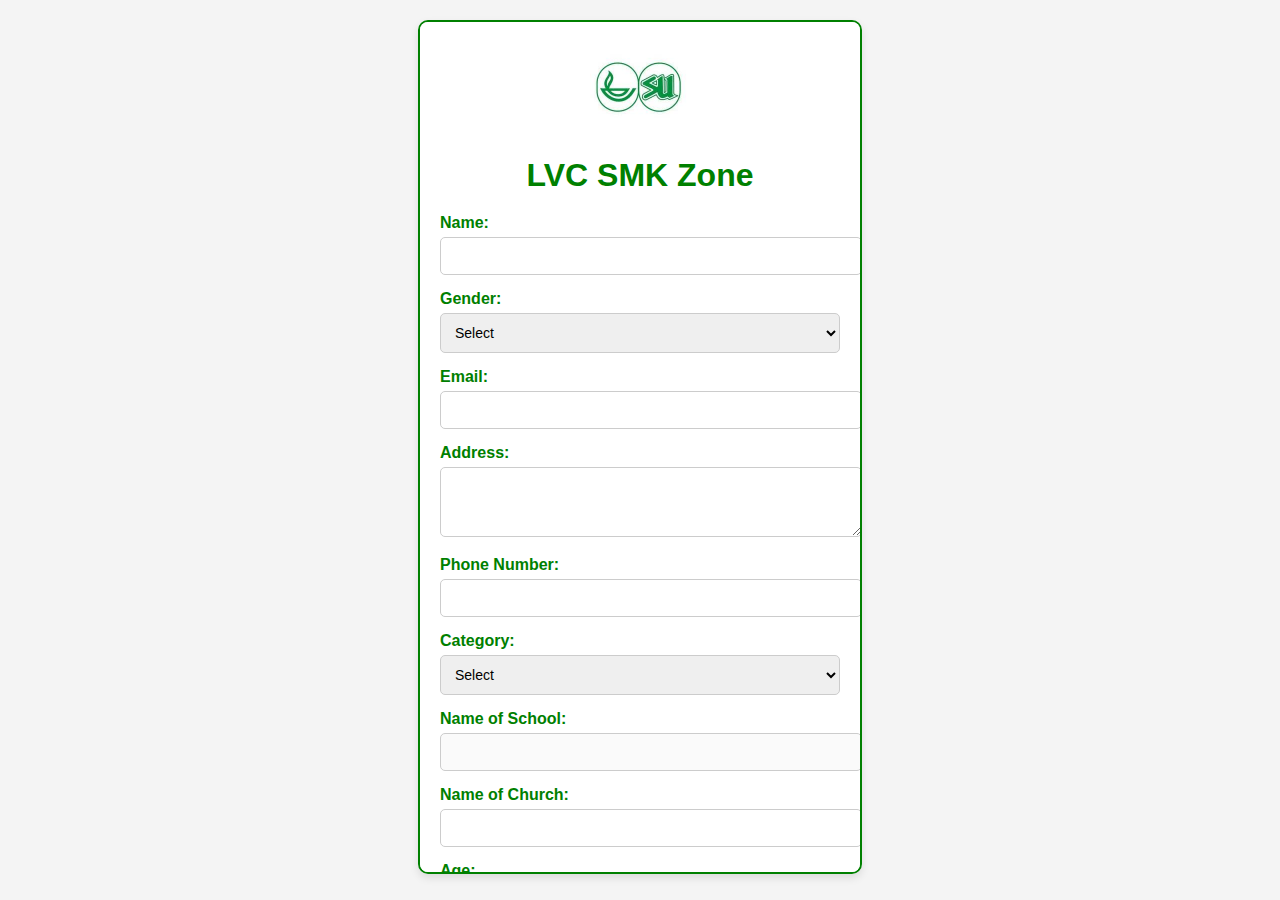
==== my-registration-form/index.html @ 2778547e "Add registration form and styles" ====
<!DOCTYPE html>
<html lang="en">
  <head>
    <meta charset="UTF-8" />
    <meta name="viewport" content="width=device-width, initial-scale=1.0" />
    <title>LVC SMK Zone</title>
    <link rel="stylesheet" href="src/styles.css" />
  </head>
  <body>
    <div class="form-container">
        <img src="img/sulogo.jpg" alt="LVC SMK Zone Logo" class="form-logo" />
      <h1 class="form-title">LVC SMK Zone</h1>
      <form id="registration-form">
        <label for="name">Name:</label>
        <input type="text" id="name" name="name" required />

        <label for="gender">Gender:</label>
        <select id="gender" name="gender" required>
          <option value="">Select</option>
          <option value="male">Male</option>
          <option value="female">Female</option>
        </select>

        <label for="email">Email:</label>
        <input type="email" id="email" name="email" required />

        <label for="address">Address:</label>
        <textarea id="address" name="address" rows="3" required></textarea>

        <label for="phone">Phone Number:</label>
        <input type="tel" id="phone" name="phone" required />

        <label for="category">Category:</label>
        <select id="category" name="category" required>
          <option value="">Select</option>
          <option value="pilgrim">Pilgrim</option>
          <option value="sucf">SUCF</option>
          <option value="camper">Camper</option>
        </select>

        <label for="school">Name of School:</label>
        <input type="text" id="school" name="school" required />

        <label for="church">Name of Church:</label>
        <input type="text" id="church" name="church" required />

        <label for="age">Age:</label>
        <input type="number" id="age" name="age" min="1" max="100" required />

        <label for="class">Class:</label>
        <select id="class" name="class" required>
          <option value="">Select</option>
          <option value="jss1">JSS1</option>
          <option value="jss2">JSS2</option>
          <option value="jss3">JSS3</option>
          <option value="ss1">SS1</option>
          <option value="ss2">SS2</option>
          <option value="ss3">SS3</option>
          <option value="school-leaver">School Leaver</option>
        </select>

        

        <label for="group">Group:</label>
        <input type="text" id="group" name="group" required />

        <label for="medical-conditions">Do you have medical conditions?</label>
        <select id="medical-conditions" name="medical-conditions" required>
          <option value="no">No</option>
          <option value="yes">Yes</option>
        </select>

        <div id="medical-details-container" style="display: none">
          <label for="medical-details">If yes, please specify:</label>
          <textarea
            id="medical-details"
            name="medical-details"
            rows="3"
          ></textarea>
        </div>

                <button type="submit">Submit</button>
      </form>
    </div>
    <script src="src/script.js"></script>
  </body>
</html>
---- my-registration-form/src/styles.css ----
/* General Body Styling */
body {
    font-family: Arial, sans-serif;
    background-color: #f4f4f4;
    margin: 0;
    padding: 20px;
    display: flex;
    justify-content: center;
    align-items: flex-start; /* Allows content to scroll if too tall */
    min-height: 100vh;
    box-sizing: border-box;
    overflow-x: hidden;
}

/* Form Container Styling */
.form-container {
    background-color: white;
    border: 2px solid green;
    border-radius: 10px;
    padding: 20px;
    width: 100%;
    max-width: 400px;
    box-shadow: 0 4px 8px rgba(0, 0, 0, 0.1);
    max-height: 90vh;
    overflow-y: auto;
}

.form-logo {
    display: block;
    margin: 0 auto 10px; /* Center the logo and add spacing below */
    max-width: 100px; /* Adjust the size of the logo */
    height: auto; /* Maintain aspect ratio */
}

/* Form Title */
.form-title {
    text-align: center;
    color: green;
    margin-bottom: 20px;
}

/* Form Fields */
form label {
    display: block;
    margin-bottom: 5px;
    font-weight: bold;
    color: green;
}

form input,
form select,
form textarea,
form button {
    width: 100%;
    padding: 10px;
    margin-bottom: 15px;
    border: 1px solid #ccc;
    border-radius: 5px;
    font-size: 14px;
}

/* Submit Button Styling */
form button {
    background-color: green;
    color: white;
    border: none;
    cursor: pointer;
    font-weight: bold;
}

form button:hover {
    background-color: darkgreen;
}

/* Medical Details Container */
#medical-details-container {
    margin-top: -10px;
}
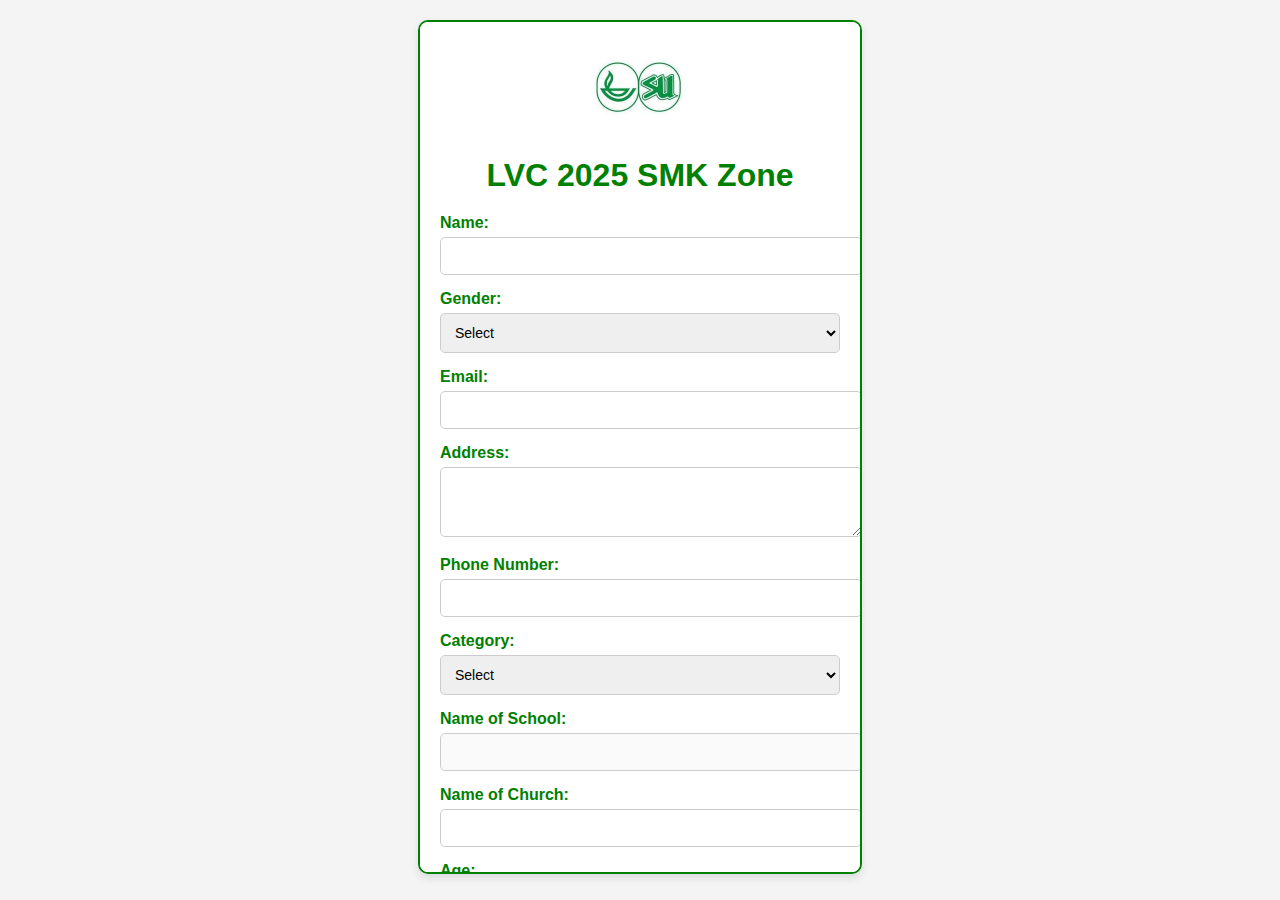
==== commit cda554b7: "Added dashboard to form" ====
--- a/my-registration-form/index.html
+++ b/my-registration-form/index.html
@@ -3,13 +3,13 @@
   <head>
     <meta charset="UTF-8" />
     <meta name="viewport" content="width=device-width, initial-scale=1.0" />
-    <title>LVC SMK Zone</title>
+    <title>LVC 2025 SMK Zone</title>
     <link rel="stylesheet" href="src/styles.css" />
   </head>
   <body>
     <div class="form-container">
         <img src="img/sulogo.jpg" alt="LVC SMK Zone Logo" class="form-logo" />
-      <h1 class="form-title">LVC SMK Zone</h1>
+      <h1 class="form-title">LVC 2025 SMK Zone</h1>
       <form id="registration-form">
         <label for="name">Name:</label>
         <input type="text" id="name" name="name" required />
